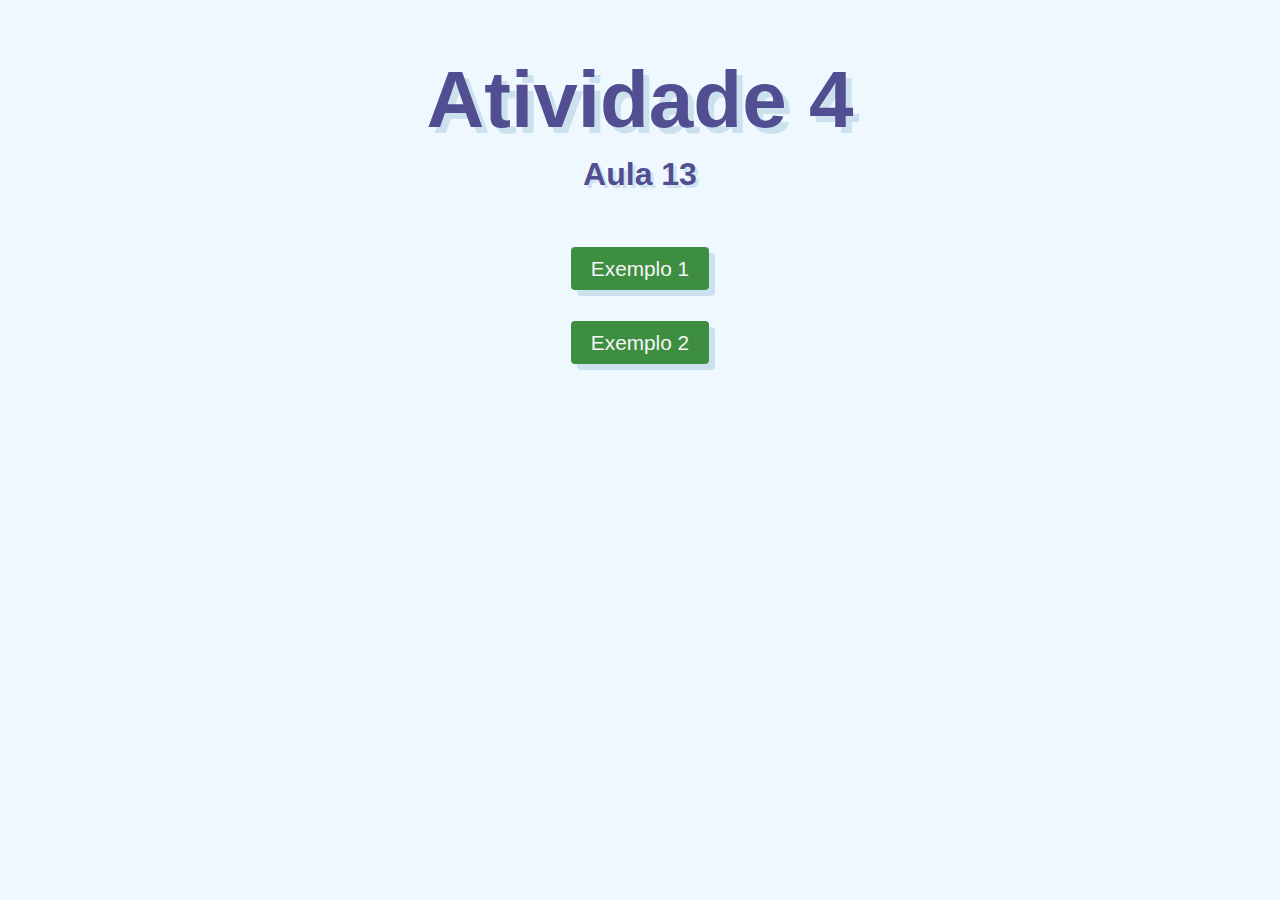
==== home.html @ 9a6e0722 "css improvements in home.html" ====
<!DOCTYPE html>
<html lang="pt-br">

<head>
  <meta charset="UTF-8">
  <meta http-equiv="X-UA-Compatible" content="IE=edge">
  <meta name="viewport" content="width=device-width, initial-scale=1.0">
  <title>Atividade 3</title>

  <link rel="stylesheet" href="style.css">
</head>

<body>
  <div id="home">
    <h1>Atividade 4</h1>
    <h3>Aula 13</h3>
  
    <ul>
      <li><a class="ex" href="ex1/indexEx1.html">Exemplo 1</a></li>
      <li><a class="ex" href="ex2/indexEx2.html">Exemplo 2</a></li>
    </ul>
    
    
  </div>
</body>

</html>
---- style.css ----
body{
    background-color: aliceblue;
    font-family:'Segoe UI', Tahoma, Geneva, Verdana, sans-serif;
}

#home{
    text-align: center;
}

h1{
    font-size: 5rem;
    margin-bottom: 10px;
    text-shadow: 6px 6px rgba(68, 144, 169, 0.21);
    color: rgb(81, 78, 146);
}

#home h3{
    margin-top: 0;
    margin-bottom: 4rem;
    font-size: 2rem;
    text-shadow: 3px 3px rgba(68, 144, 169, 0.21);
    color: rgb(81, 78, 146);
}

#home ul{
    padding: 0;
}

#home ul li{
    margin-bottom: 50px;
    list-style-type: none;
}

#home a{
    background-color: #3e8e41;
    border-radius: 4px;
    padding: 10px 20px;
    box-shadow: 6px 6px rgba(68, 144, 169, 0.21);
    
    color: whitesmoke;
    text-decoration: none;
    font-size: 1.3rem;
    
    cursor: pointer;

    transition: 0.5s;


}

#home a:hover{
    background-color: #2d632e;
}


.body2{
    background-color: yellow;
    font-family: Arial, Helvetica, sans-serif;
}

.body2 h1{
    color: blue;
    background-color: turquoise;
}

.body2 h2{
    color: darkred;
  }
  
.body2 h3{
    font-weight: normal;
}
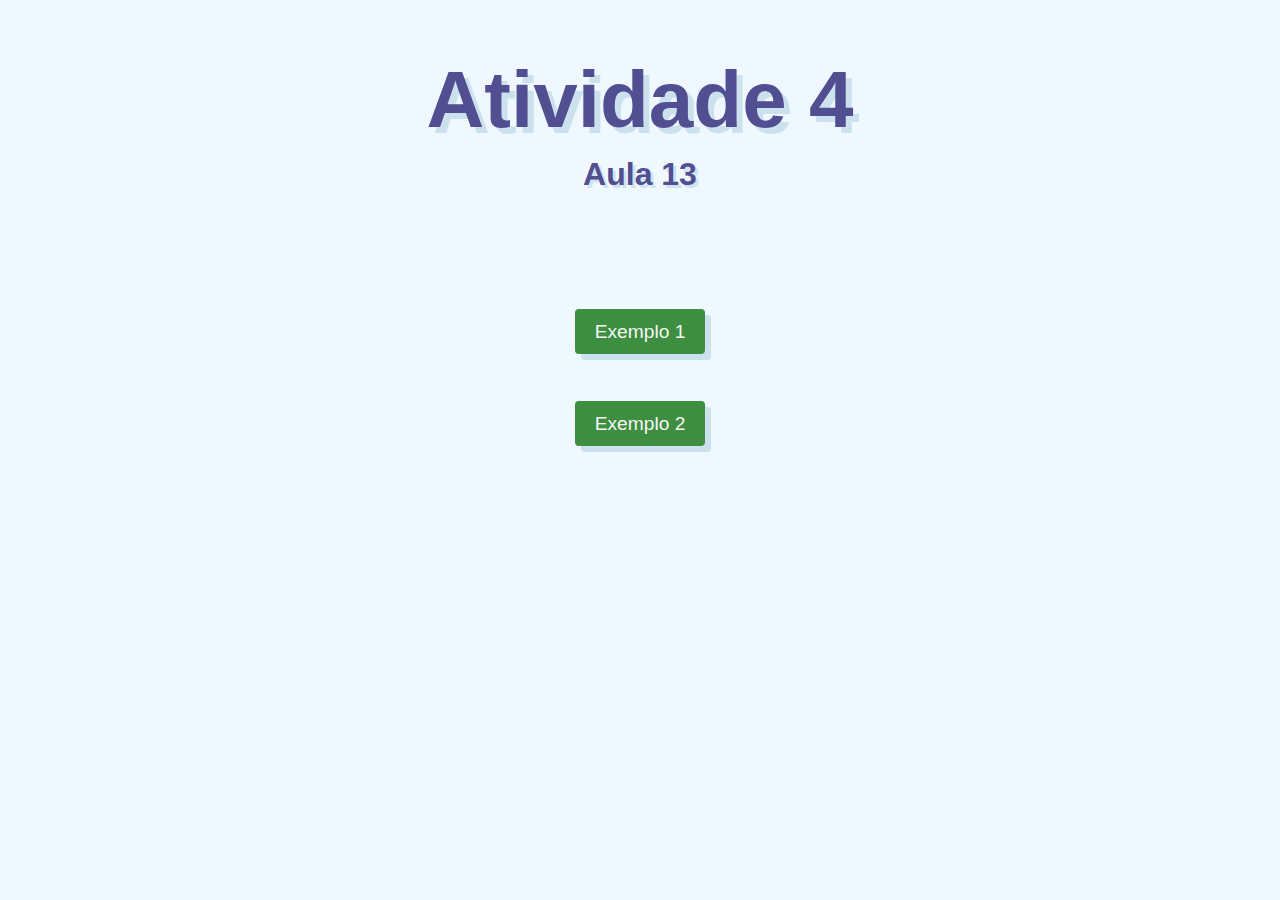
==== commit a01c7efd: "ex2 css, home button animation and button to return to home" ====
--- a/home.html
+++ b/home.html
@@ -19,8 +19,7 @@
       <li><a class="ex" href="ex1/indexEx1.html">Exemplo 1</a></li>
       <li><a class="ex" href="ex2/indexEx2.html">Exemplo 2</a></li>
     </ul>
-    
-    
+
   </div>
 </body>
 
--- a/style.css
+++ b/style.css
@@ -7,7 +7,7 @@
     text-align: center;
 }
 
-h1{
+#home h1, .geral{
     font-size: 5rem;
     margin-bottom: 10px;
     text-shadow: 6px 6px rgba(68, 144, 169, 0.21);
@@ -16,10 +16,10 @@
 
 #home h3{
     margin-top: 0;
-    margin-bottom: 4rem;
+    margin-bottom: 8rem;
     font-size: 2rem;
     text-shadow: 3px 3px rgba(68, 144, 169, 0.21);
-    color: rgb(81, 78, 146);
+    color: #514e92;
 }
 
 #home ul{
@@ -27,33 +27,90 @@
 }
 
 #home ul li{
-    margin-bottom: 50px;
+    margin-bottom: 70px;
     list-style-type: none;
 }
 
 #home a{
     background-color: #3e8e41;
     border-radius: 4px;
-    padding: 10px 20px;
+    padding: 12px 20px;
     box-shadow: 6px 6px rgba(68, 144, 169, 0.21);
     
     color: whitesmoke;
     text-decoration: none;
-    font-size: 1.3rem;
+    font-size: 1.2rem;
     
     cursor: pointer;
 
-    transition: 0.5s;
+    transition: 0.3s;
 
 
 }
 
 #home a:hover{
     background-color: #2d632e;
+    font-size: 1.4rem;
 }
 
+.back{
+    position: fixed;
+    top: 30px;
+    left: 30px;
+    height: 30px;
+    background-color: #5daa60;
+    padding: 10px;
+    border-radius: 100%;
+    transition: 0.5s;
+}
+
+.back:hover{
+    left: 20px;
+}
+
+.back img{
+    width: 30px;
+}
+
+.geral{
+    text-align: center;
+}
+
+.grid{
+    display: grid;
+    grid-template-columns: auto auto;
+}
+
+.grid video{
+    justify-self: center;
+}
+
+.geral h1{
+    font-size: 2.7rem;
+    text-shadow: 4px 4px rgba(68, 144, 169, 0.21);
+    margin-bottom: 5px;
+}
+
+.subtitle{
+    font-size: 1.2rem;
+    margin: 0;
+    font-weight: 500;
+    color: #514e92;
+    text-shadow: 2px 2px rgba(68, 144, 169, 0.21);
+}
+
+.vimeo{
+    margin-bottom: 60px;
+}
+
+.video-player{
+    padding-bottom: 10px;
+    border-bottom: 4px dashed #3e8e41;
+}
 
 .body2{
+    padding-left: 9rem;
+    padding-right: 9rem;
     background-color: yellow;
     font-family: Arial, Helvetica, sans-serif;
 }
